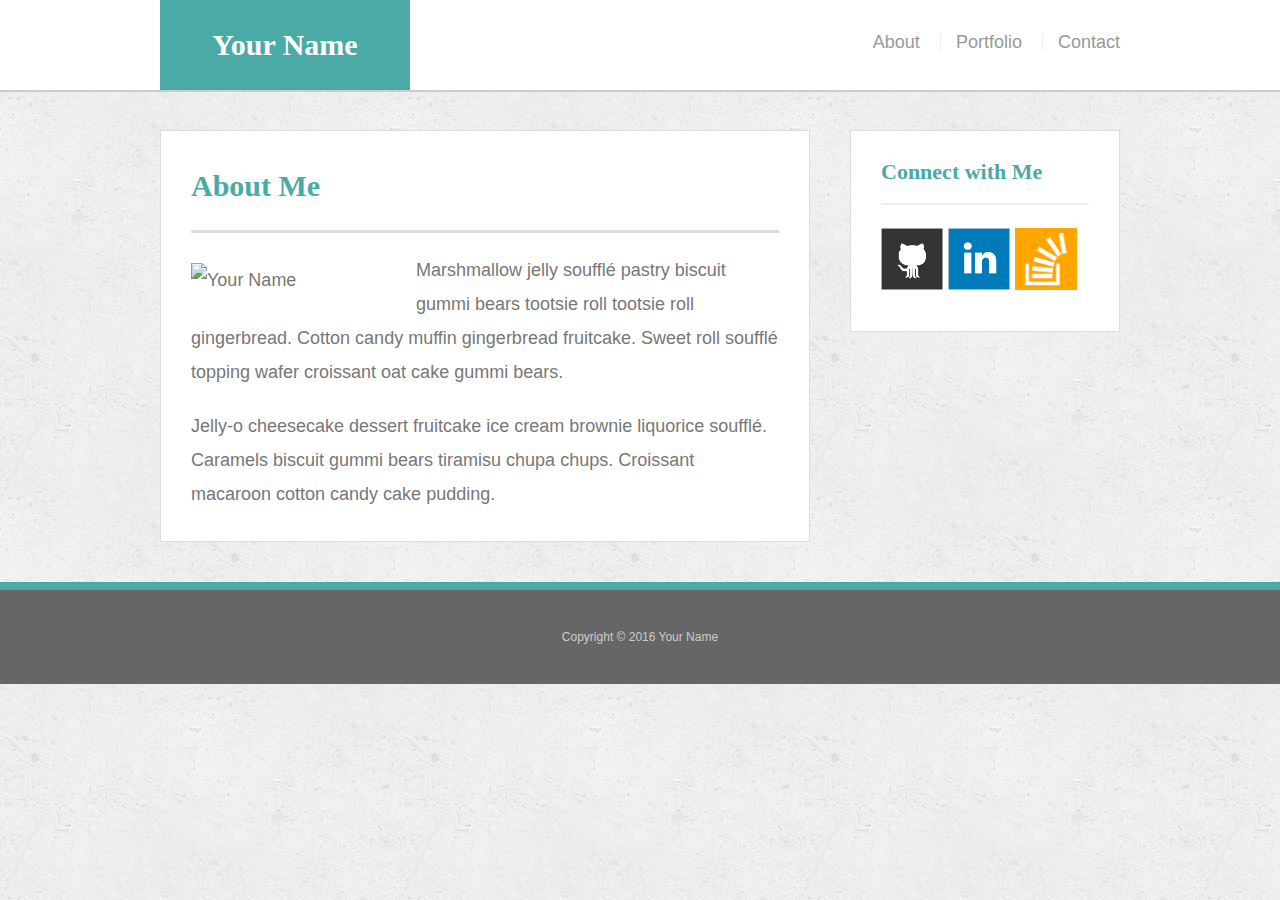
==== index.html @ e0c5bb10 "creating responsive portfolio" ====
<!doctype html>
<html lang="en-us">

<head>
  <meta charset="UTF-8">
  <title>About | Your Name</title>
  <link rel="stylesheet" type="text/css" href="assets/css/reset.css">
  <link rel="stylesheet" type="text/css" href="assets/css/style.css">
</head>

<body>

  <header id="masthead">
    <div class="container">
      <a href="index.html" id="logo">Your Name</a>
      <nav>
        <a href="index.html">About</a>
        <a href="portfolio.html">Portfolio</a>
        <a href="contact.html">Contact</a>
      </nav>
    </div>
  </header>

  <div id="main-container" class="container">
    <section class="main-section">
      <h1>About Me</h1>

      <img src="https://pbs.twimg.com/profile_images/642344673915203584/f3BQmcjb.jpg" class="auth-image" alt="Your Name">

      <p>Marshmallow jelly souffl&eacute; pastry biscuit gummi bears tootsie roll tootsie roll gingerbread. Cotton candy muffin gingerbread fruitcake. Sweet roll souffl&eacute; topping wafer croissant oat cake gummi&nbsp;bears.</p>

      <p>Jelly-o cheesecake dessert fruitcake ice cream brownie liquorice souffl&eacute;. Caramels biscuit gummi bears tiramisu chupa chups. Croissant macaroon cotton candy cake pudding.</p>

    </section>

    <section class="sidebar">
      <div id="connect">
        <h2>Connect with Me</h2>

        <a href="#"><img src="assets/images/github-128.png" class="social" alt="GitHub" /></a>
        <a href="#"><img src="assets/images/linkedin-128.png" class="social" alt="LinkedIn" /></a>
        <a href="#"><img src="assets/images/stackoverflow-128.png" class="social" alt="Stack Overflow" /></a>
      </div>
    </section>
  </div>

  <footer>
    <div class="container">
      Copyright &copy; 2016 Your Name
    </div>
  </footer>
</body>

</html>
---- assets/css/style.css ----
body {
  font-family: 'Arial', 'Helvetica Neue', Helvetica, sans-serif;
  font-size: 18px;
  color: #777;
  line-height: 34px;
  background: url("../images/concrete_seamless.png");
}

* {
  box-sizing: border-box;
}


/*general*/

.container {
  clear: both;
  margin: 0 auto;
  width: 100%;
  max-width: 960px;
}

h1,
h2,
h3,
p {
  margin-bottom: 20px;
}

p:last-child {
  margin-bottom: 0;
}

h1,
h2,
h3 {
  font-family: 'Georgia', Times, Times New Roman, serif;
  color: #4aaaa5;
  font-weight: 700;
}

h1 {
  padding-bottom: 20px;
  font-size: 30px;
  line-height: 49px;
  border-bottom: 3px solid #ddd;
}

h2,
h3 {
  font-size: 22px;
}


/*header*/

#masthead {
  position: fixed;
  z-index: 99;
  margin: 0 0 30px;
  overflow: auto;
  width: 100%;
  color: #fff;
  background: #fff;
  border-bottom: 2px solid #ccc;
}

#logo {
  width: 250px;
  height: 90px;
  float: left;
  font-family: 'Georgia', Times, Times New Roman, serif;
  text-align: center;
  line-height: 90px;
  color: #fff;
  font-weight: 700;
  font-size: 30px;
  text-decoration: none;
  background: #4aaaa5;
}

nav {
  float: right;
  margin-top: 25px;
}

nav a {
  display: inline-block;
  margin-left: 15px;
  padding-left: 15px;
  color: #999;
  text-decoration: none;
  line-height: 18px;
  border-left: 1px solid #efefef;
}

nav a:first-child {
  border-left: 0 none;
}


/*footer*/

footer {
  padding: 30px 0;
  clear: both;
  color: #fff;
  color: #ccc;
  font-size: 12px;
  text-align: center;
  background: #666;
  border-top: 8px solid #4aaaa5;
}


/*sidebar*/

.sidebar {
  padding: 30px;
  width: 100%;
  max-width: 270px;
  float: right;
  margin-bottom: 20px;
  background: #fff;
  border: 1px solid #ddd;
}

h3,
.sidebar h2 {
  padding-bottom: 20px;
  margin-bottom: 15px;
  line-height: 22px;
  border-bottom: 2px solid #eee;
}

.social {
  width: 62px;
  height: 62px;
  margin-top: 8px;
  margin-right: 5px;
}

.social:last-child {
  margin-right: 0;
}


/*main*/

#main-container {
  padding-top: 130px;
}

.main-section {
  padding: 30px;
  margin: 0 0 40px 0;
  width: 100%;
  max-width: 650px;
  float: left;
  background: #fff;
  border: 1px solid #ddd;
}


/*portfolio page*/

.work {
  position: relative;
  width: 274px;
  overflow: auto;
  float: left;
  margin: 20px 0 25px;
}

.work:nth-child(even) {
  margin-right: 40px;
}

.work img {
  width: 100%;
  border: 0 none;
  opacity: .8;
}

.work h3 {
  position: absolute;
  bottom: 20px;
  margin-bottom: 0;
  padding: 15px;
  width: 100%;
  color: #fff;
  text-align: center;
  line-height: 30px;
  font-weight: 300;
  background: #4aaaa5;
  border-bottom: 0;
}

.auth-image {
  width: 200px;
  height: auto;
  margin-top: 10px;
  margin-right: 25px;
  float: left;
}


/*contact page*/

#contact-form ul {
  margin-bottom: 20px;
}

#contact-form li {
  margin-bottom: 10px;
}

label,
input[type=text],
input[type=email],
textarea {
  display: block;
  width: 100%;
}

input[type=text],
input[type=email],
textarea {
  height: 35px;
  padding: 0 10px;
  font-size: 14px;
  border: 1px solid #ddd;
}

textarea {
  height: 200px;
}

input[type=submit] {
  padding: 10px 30px;
  color: #fff;
  font-size: 18px;
  cursor: pointer;
  background: #4aaaa5;
  border: 0 none;
}
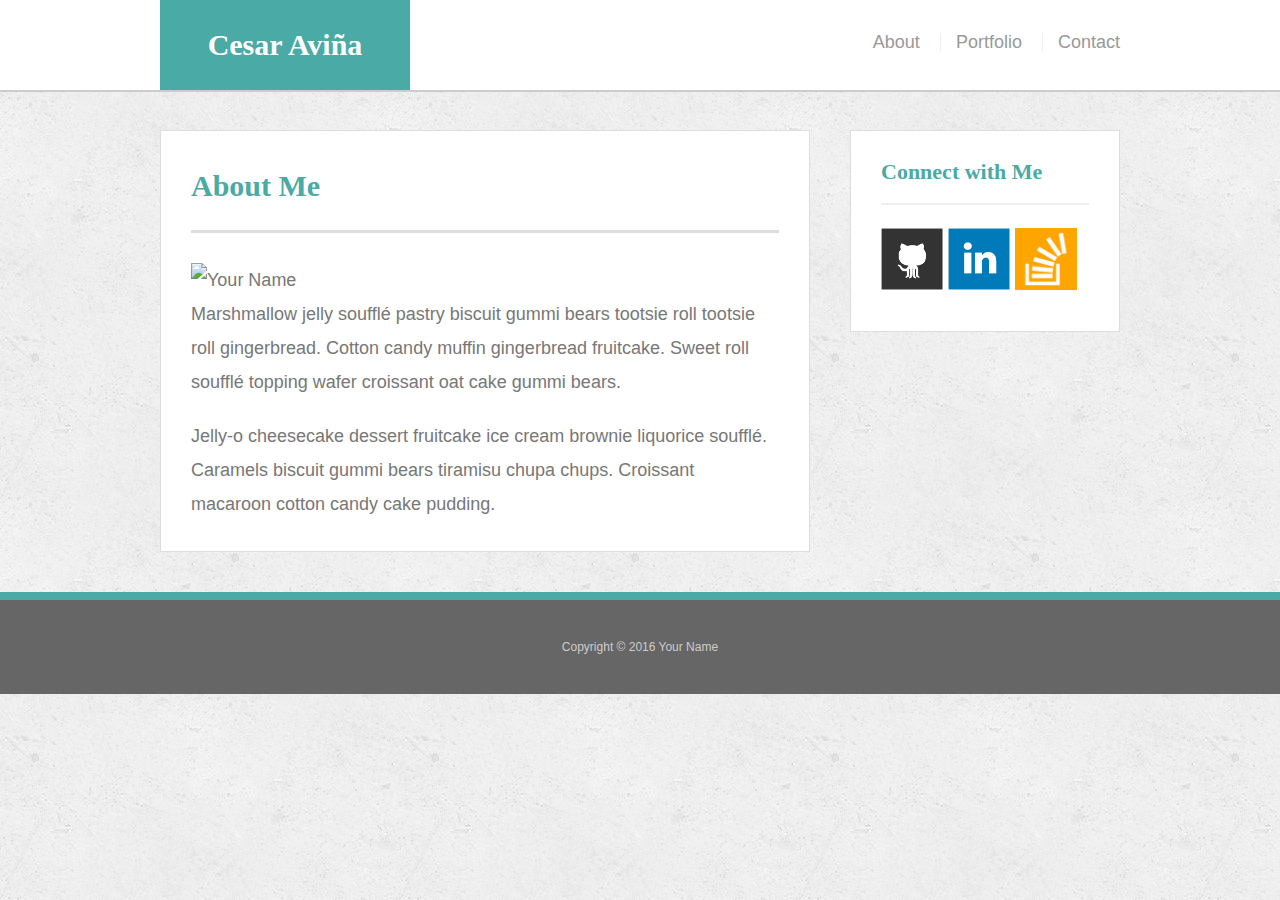
==== commit 6f9d4679: "finnished assignment one" ====
--- a/index.html
+++ b/index.html
@@ -3,16 +3,18 @@
 
 <head>
   <meta charset="UTF-8">
-  <title>About | Your Name</title>
+  <title>About | Cesar Aviña</title>
   <link rel="stylesheet" type="text/css" href="assets/css/reset.css">
   <link rel="stylesheet" type="text/css" href="assets/css/style.css">
+  <meta name="viewport" content="width=device-width, initial-scale=1.0">
+
 </head>
 
 <body>
 
   <header id="masthead">
     <div class="container">
-      <a href="index.html" id="logo">Your Name</a>
+      <a href="index.html" id="logo">Cesar Aviña</a>
       <nav>
         <a href="index.html">About</a>
         <a href="portfolio.html">Portfolio</a>
@@ -37,9 +39,9 @@
       <div id="connect">
         <h2>Connect with Me</h2>
 
-        <a href="#"><img src="assets/images/github-128.png" class="social" alt="GitHub" /></a>
-        <a href="#"><img src="assets/images/linkedin-128.png" class="social" alt="LinkedIn" /></a>
-        <a href="#"><img src="assets/images/stackoverflow-128.png" class="social" alt="Stack Overflow" /></a>
+        <a href="https://github.com/cesaravina"><img src="assets/images/github-128.png" class="social" alt="GitHub" /></a>
+        <a href="https://www.linkedin.com/in/cesar-avina-7a8904101/"><img src="assets/images/linkedin-128.png" class="social" alt="LinkedIn" /></a>
+        <a href="http://stackoverflow.com/users/6206676/cez?tab=profile"><img src="assets/images/stackoverflow-128.png" class="social" alt="Stack Overflow" /></a>
       </div>
     </section>
   </div>
--- a/assets/css/style.css
+++ b/assets/css/style.css
@@ -244,3 +244,90 @@
   background: #4aaaa5;
   border: 0 none;
 }
+
+@media screen and (max-width: 640px) {
+  #main-container{
+    width: 90%;
+    border: 40px;
+    padding-bottom: 20px;
+    position: relative;
+    margin-top: auto;
+    margin-left: auto;
+    margin-right: auto;
+    position: static;
+  }
+  .sidebar {
+    max-width: 100%;
+  }
+  #logo { 
+  width: 100%;
+ }
+  nav {
+    width: 80%;
+    float: right;
+    bottom: 20px;
+  }
+  h1 {
+    padding-top: 40px;
+  }
+  .work{
+    width: 100%;
+  }
+}
+
+@media screen and (max-width: 768px){  
+  #main-container{
+    width: 90%;
+    border: 40px;
+    padding-bottom: 20px;
+    position: relative;
+    margin-top: auto;
+    margin-left: auto;
+    margin-right: auto;
+  }
+  .sidebar {
+    max-width: 100%;
+  }
+  #logo { 
+  width: 40%;
+ }
+  nav {
+    width: 60%;
+    float: left;
+    bottom: 20px;
+  }
+ 
+  }
+  .work{
+    width: 40%;
+  }
+}
+
+@media screen and (max-width: 980px){
+    #main-container{
+    width: 70%;
+    border: 40px;
+    padding-bottom: 20px;
+  }
+  .sidebar {
+    max-width: 100%;
+  }
+  #logo { 
+  width: 40%;
+ }
+  nav {
+    width: 60%;
+    float: left;
+    bottom: 20px;
+  }
+ 
+  }
+  .work{
+    width: 40%;
+  }
+  .auth-image {
+    width: 100%;
+    float: center;
+  }
+
+}
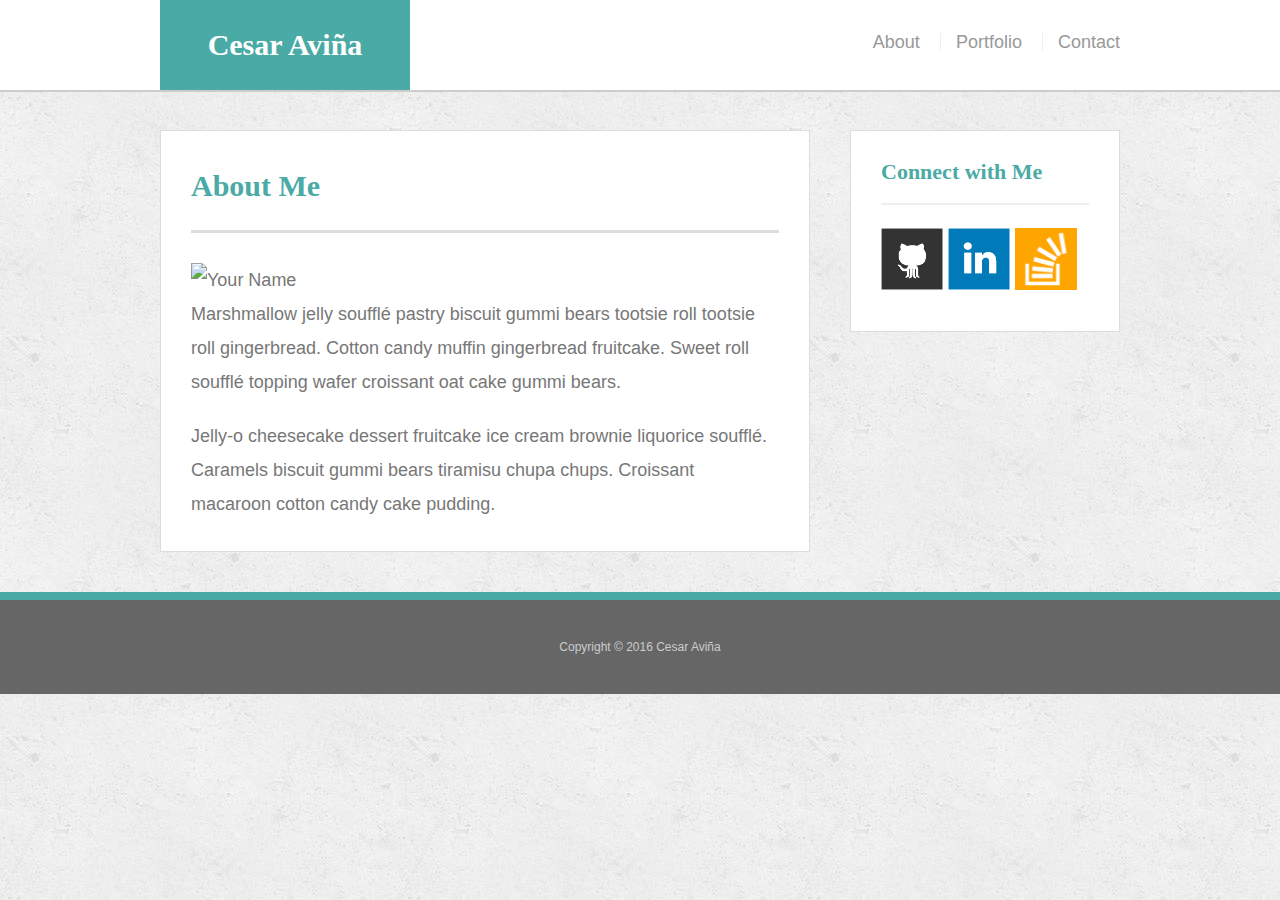
==== commit a2e37c70: "trying heroku again" ====
--- a/index.html
+++ b/index.html
@@ -48,7 +48,7 @@
 
   <footer>
     <div class="container">
-      Copyright &copy; 2016 Your Name
+      Copyright &copy; 2016 Cesar Aviña
     </div>
   </footer>
 </body>
